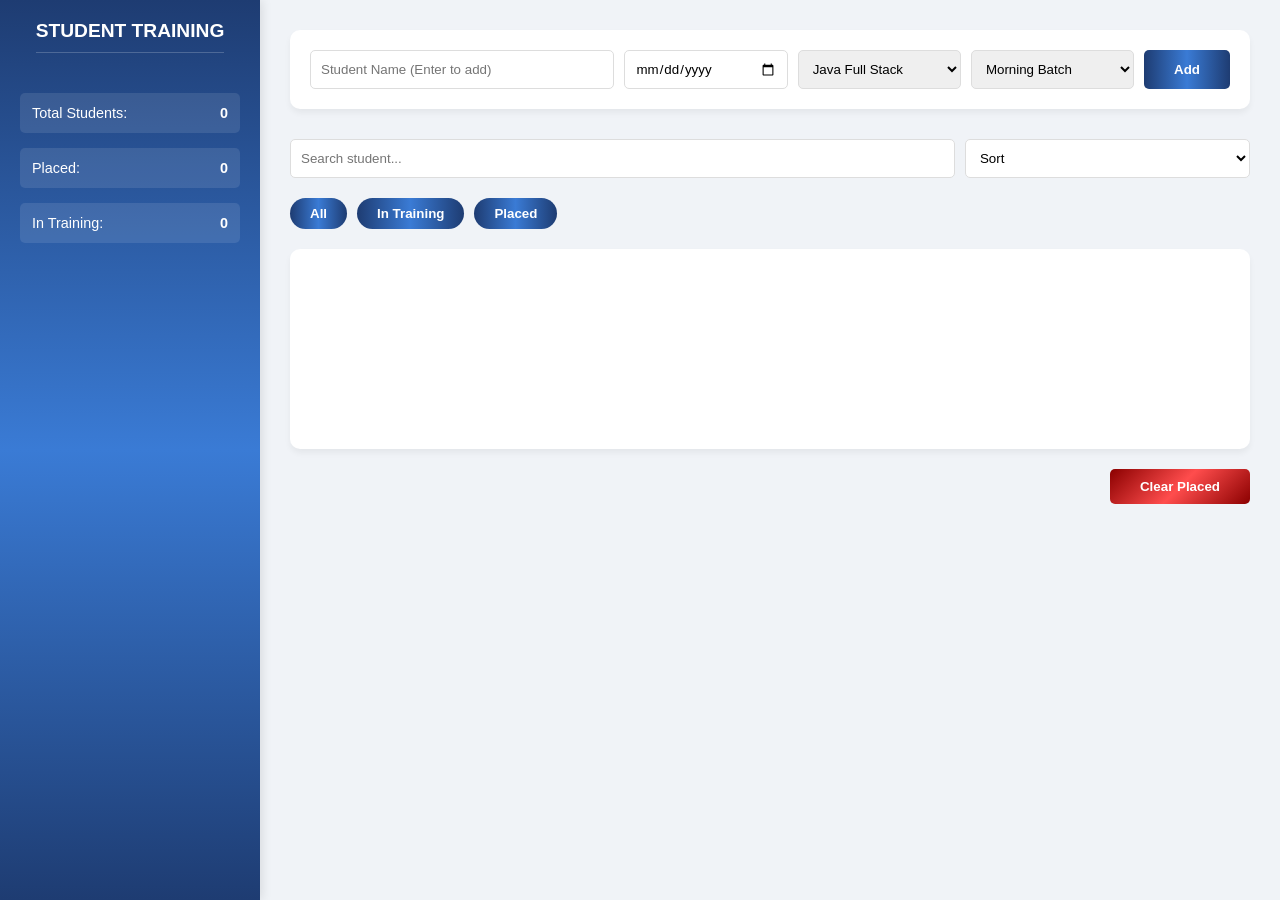
==== Homepage/Homepage.html @ 49c40876 "New Project on Academic Management Portal" ====
<!DOCTYPE html>
    <html lang="en">

    <head>
        <meta charset="UTF-8">
        <meta name="viewport" content="width=device-width, initial-scale=1.0">
        <title>Document</title>
        <link rel="stylesheet" href="Homepage.css">
    </head>

    <body>
        <header>
             <h1>Student Training </h1>
      <div class="stats">
        <span>Total Students: <b id="total">0</b></span>
        <span>Placed: <b id="completed">0</b></span>
        <span>In Training: <b id="pending">0</b></span>
      </div>
    </header>

    <div class="container">
      <div class="controls">
        <input id="nameInput" placeholder="Student Name (Enter to add)" />
        <input type="date" id="join" />
        <select id="course">
          <option value="java">Java Full Stack</option>
          <option value="mern">MERN Stack</option>
          <option value="devops">DevOps</option>
        </select>
        <select id="batch">
          <option value="Morning">Morning Batch</option>
          <option value="Afternoon">Afternoon Batch</option>
          <option value="Evening">Evening Batch</option>
        </select>
        <button id="btn" onclick="addStudent()">Add</button>
      </div>

      <div class="search-sort">
        <input
          placeholder="Search student..."
          oninput="search=this.value;render()"
        />
        <select onchange="sort=this.value;render()">
          <option value="">Sort</option>
          <option value="course">Course</option>
          <option value="join">Joining Date</option>
        </select>
      </div>

      <div class="filters">
        <button onclick="setFilter('all',this)">All</button>
        <button onclick="setFilter('pending',this)">In Training</button>
        <button onclick="setFilter('completed',this)">Placed</button>
      </div>

      <div id="list"></div>

      <button class="clear" onclick="clearPlaced()">Clear Placed</button>
    </div>

        <script src="../Homepage/Homepage.js"></script>
    </body>

    </html>
---- Homepage/Homepage.css ----
* {
    box-sizing: border-box;
    margin: 0;
    padding: 0;
    font-family: 'Segoe UI', Arial, sans-serif;
}

body {
    background-color: #f0f3f7;
    display: flex;
    min-height: 100vh;
}

header {
    background: linear-gradient(180deg, #1e3c72 0%, #3a7bd5 50%, #1e3c72 100%);
    width: 260px;
    color: white;
    padding: 20px;
    display: flex;
    flex-direction: column;
    align-items: center;
    box-shadow: 2px 0 10px rgba(0, 0, 0, 0.1);
}

.container {
    flex: 1;
    padding: 30px;
    overflow-y: auto;
}

header h1 {
    font-size: 1.2rem;
    text-transform: uppercase;
    margin-bottom: 40px;
    text-align: center;
    border-bottom: 1px solid rgba(255, 255, 255, 0.2);
    padding-bottom: 10px;
}

/* Updated stats to match your .class styling */
.stats {
    display: flex;
    flex-direction: column;
    gap: 15px;
    width: 100%;
}

.stats span {
    background: rgba(255, 255, 255, 0.1);
    padding: 12px;
    border-radius: 5px;
    font-size: 0.9rem;
    display: flex;
    justify-content: space-between;
}

/* Updated controls to match your .courses styling */
.controls {
    background: white;
    padding: 20px;
    border-radius: 10px;
    box-shadow: 0 4px 6px rgba(0, 0, 0, 0.05);
    display: flex;
    gap: 10px;
    flex-wrap: wrap;
    margin-bottom: 30px;
}

input,
select {
    padding: 10px;
    border: 1px solid #ddd;
    border-radius: 5px;
    outline: none;
}

.controls input {
    flex: 2;
}

.controls select,
.controls input[type="date"] {
    flex: 1;
}

button {
    cursor: pointer;
    transition: 0.3s;
    border: none;
    border-radius: 5px;
    font-weight: 600;
}

.controls button {
    background: linear-gradient(90deg, #1e3c72 0%, #3a7bd5 50%, #1e3c72 100%);
    color: white;
    padding: 10px 30px;
}

.controls button:hover {
    padding: 13px 33px;
}

/* Updated Search/Sort area */
.search-sort {
    display: flex;
    justify-content: space-between;
    margin-bottom: 20px;
    gap: 10px;
}

.search-sort input {
    width: 70%;
    background: white;
}

.search-sort select {
    width: 30%;
    background: white;
}

/* Updated Filters to match your sort-buttons styling */
.filters {
    margin-bottom: 20px;
    display: flex;
    gap: 10px;
}

.filters button {
    padding: 8px 20px;
    background: #e0e6ed;
    color: #555;
    border-radius: 20px;
    background: linear-gradient(90deg, #1e3c72 0%, #3a7bd5 50%, #1e3c72 100%);
    color: white;
}

.filters button:hover,
.filters button.active {
    padding: 10px 25px;
}

#list {
    background: white;
    border-radius: 10px;
    min-height: 200px;
    padding: 20px;
    box-shadow: 0 4px 6px rgba(0, 0, 0, 0.05);
    margin-bottom: 20px;
}

/* Clear Placed button styling */
.clear {
    background: linear-gradient(135deg, #8b0000 0%, #ff4d4d 50%, #8b0000 100%);
    color: white;
    padding: 10px 30px;
    float: right;
}

.clear:hover {
    background: linear-gradient(45deg, #8b0000 0%, #ff4d4d 50%, #8b0000 100%);
    transform: scale(1.05);
    box-shadow: 0 5px 15px rgba(255, 77, 77, 0.4);
}

@media (max-width: 768px) {
    body {
        flex-direction: column;
    }

    header {
        width: 100%;
        height: auto;
        background: linear-gradient(90deg, #1e3c72 0%, #3a7bd5 50%, #1e3c72 100%);
    }

    .controls {
        flex-direction: column;
    }
}
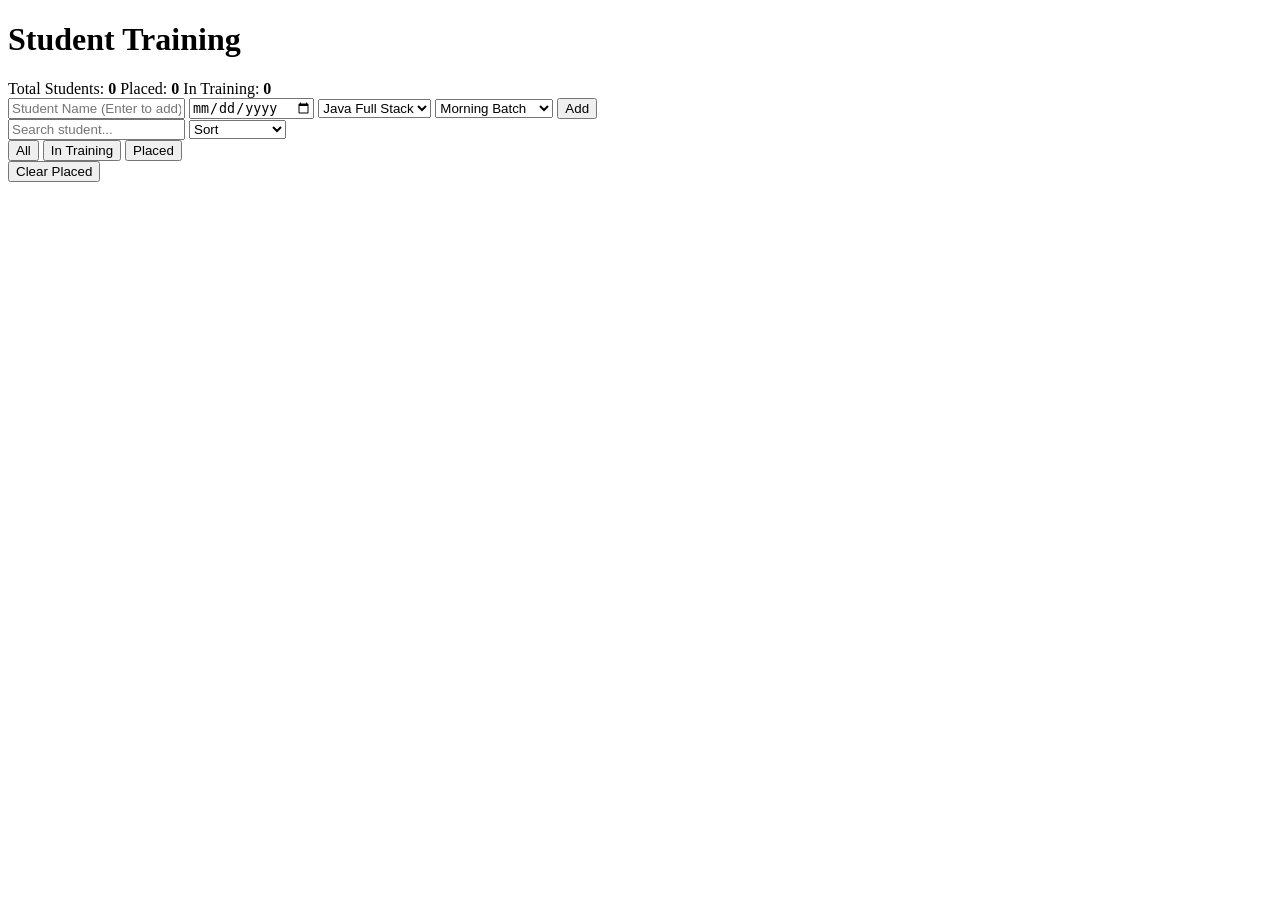
==== commit 37df0eb3: "fixed index file" ====
--- a/Homepage/Homepage.html
+++ b/Homepage/Homepage.html
@@ -5,7 +5,7 @@
         <meta charset="UTF-8">
         <meta name="viewport" content="width=device-width, initial-scale=1.0">
         <title>Document</title>
-        <link rel="stylesheet" href="Homepage.css">
+        <link rel="stylesheet" href="Homepage/Homepage.css">
     </head>
 
     <body>
@@ -58,7 +58,7 @@
       <button class="clear" onclick="clearPlaced()">Clear Placed</button>
     </div>
 
-        <script src="../Homepage/Homepage.js"></script>
+        <script src="Homepage/Homepage.js"></script>
     </body>
 
     </html>
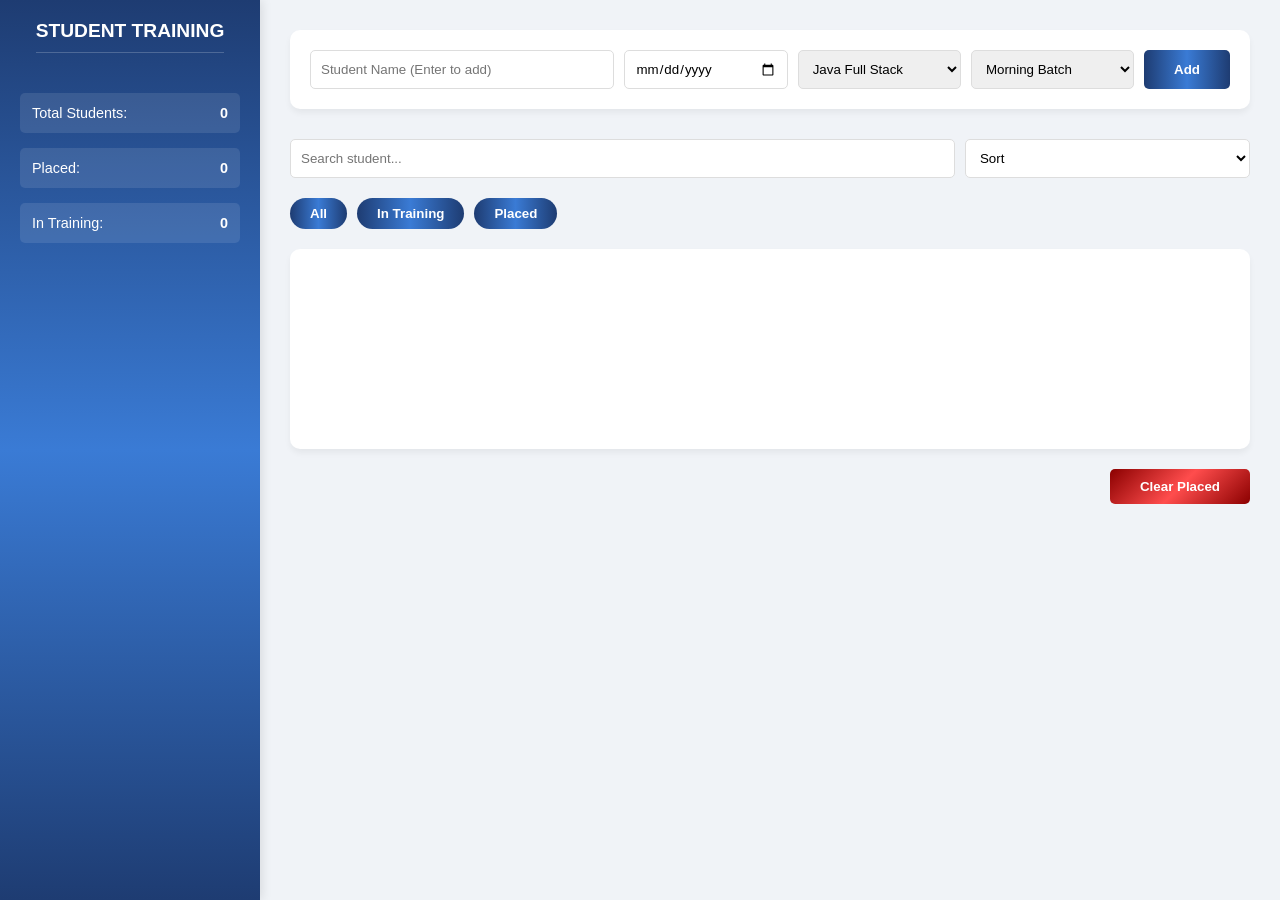
==== commit d7abe694: "fixed file linking" ====
--- a/Homepage/Homepage.html
+++ b/Homepage/Homepage.html
@@ -5,7 +5,7 @@
         <meta charset="UTF-8">
         <meta name="viewport" content="width=device-width, initial-scale=1.0">
         <title>Document</title>
-        <link rel="stylesheet" href="Homepage/Homepage.css">
+        <link rel="stylesheet" href="Homepage.css">
     </head>
 
     <body>
@@ -58,7 +58,7 @@
       <button class="clear" onclick="clearPlaced()">Clear Placed</button>
     </div>
 
-        <script src="Homepage/Homepage.js"></script>
+        <script src="Homepage.js"></script>
     </body>
 
     </html>
--- a/Homepage/Homepage.css
+++ b/Homepage/Homepage.css
@@ -0,0 +1,180 @@
+* {
+    box-sizing: border-box;
+    margin: 0;
+    padding: 0;
+    font-family: 'Segoe UI', Arial, sans-serif;
+}
+
+body {
+    background-color: #f0f3f7;
+    display: flex;
+    min-height: 100vh;
+}
+
+header {
+    background: linear-gradient(180deg, #1e3c72 0%, #3a7bd5 50%, #1e3c72 100%);
+    width: 260px;
+    color: white;
+    padding: 20px;
+    display: flex;
+    flex-direction: column;
+    align-items: center;
+    box-shadow: 2px 0 10px rgba(0, 0, 0, 0.1);
+}
+
+.container {
+    flex: 1;
+    padding: 30px;
+    overflow-y: auto;
+}
+
+header h1 {
+    font-size: 1.2rem;
+    text-transform: uppercase;
+    margin-bottom: 40px;
+    text-align: center;
+    border-bottom: 1px solid rgba(255, 255, 255, 0.2);
+    padding-bottom: 10px;
+}
+
+/* Updated stats to match your .class styling */
+.stats {
+    display: flex;
+    flex-direction: column;
+    gap: 15px;
+    width: 100%;
+}
+
+.stats span {
+    background: rgba(255, 255, 255, 0.1);
+    padding: 12px;
+    border-radius: 5px;
+    font-size: 0.9rem;
+    display: flex;
+    justify-content: space-between;
+}
+
+/* Updated controls to match your .courses styling */
+.controls {
+    background: white;
+    padding: 20px;
+    border-radius: 10px;
+    box-shadow: 0 4px 6px rgba(0, 0, 0, 0.05);
+    display: flex;
+    gap: 10px;
+    flex-wrap: wrap;
+    margin-bottom: 30px;
+}
+
+input,
+select {
+    padding: 10px;
+    border: 1px solid #ddd;
+    border-radius: 5px;
+    outline: none;
+}
+
+.controls input {
+    flex: 2;
+}
+
+.controls select,
+.controls input[type="date"] {
+    flex: 1;
+}
+
+button {
+    cursor: pointer;
+    transition: 0.3s;
+    border: none;
+    border-radius: 5px;
+    font-weight: 600;
+}
+
+.controls button {
+    background: linear-gradient(90deg, #1e3c72 0%, #3a7bd5 50%, #1e3c72 100%);
+    color: white;
+    padding: 10px 30px;
+}
+
+.controls button:hover {
+    padding: 13px 33px;
+}
+
+/* Updated Search/Sort area */
+.search-sort {
+    display: flex;
+    justify-content: space-between;
+    margin-bottom: 20px;
+    gap: 10px;
+}
+
+.search-sort input {
+    width: 70%;
+    background: white;
+}
+
+.search-sort select {
+    width: 30%;
+    background: white;
+}
+
+/* Updated Filters to match your sort-buttons styling */
+.filters {
+    margin-bottom: 20px;
+    display: flex;
+    gap: 10px;
+}
+
+.filters button {
+    padding: 8px 20px;
+    background: #e0e6ed;
+    color: #555;
+    border-radius: 20px;
+    background: linear-gradient(90deg, #1e3c72 0%, #3a7bd5 50%, #1e3c72 100%);
+    color: white;
+}
+
+.filters button:hover,
+.filters button.active {
+    padding: 10px 25px;
+}
+
+#list {
+    background: white;
+    border-radius: 10px;
+    min-height: 200px;
+    padding: 20px;
+    box-shadow: 0 4px 6px rgba(0, 0, 0, 0.05);
+    margin-bottom: 20px;
+}
+
+/* Clear Placed button styling */
+.clear {
+    background: linear-gradient(135deg, #8b0000 0%, #ff4d4d 50%, #8b0000 100%);
+    color: white;
+    padding: 10px 30px;
+    float: right;
+}
+
+.clear:hover {
+    background: linear-gradient(45deg, #8b0000 0%, #ff4d4d 50%, #8b0000 100%);
+    transform: scale(1.05);
+    box-shadow: 0 5px 15px rgba(255, 77, 77, 0.4);
+}
+
+@media (max-width: 768px) {
+    body {
+        flex-direction: column;
+    }
+
+    header {
+        width: 100%;
+        height: auto;
+        background: linear-gradient(90deg, #1e3c72 0%, #3a7bd5 50%, #1e3c72 100%);
+    }
+
+    .controls {
+        flex-direction: column;
+    }
+}
